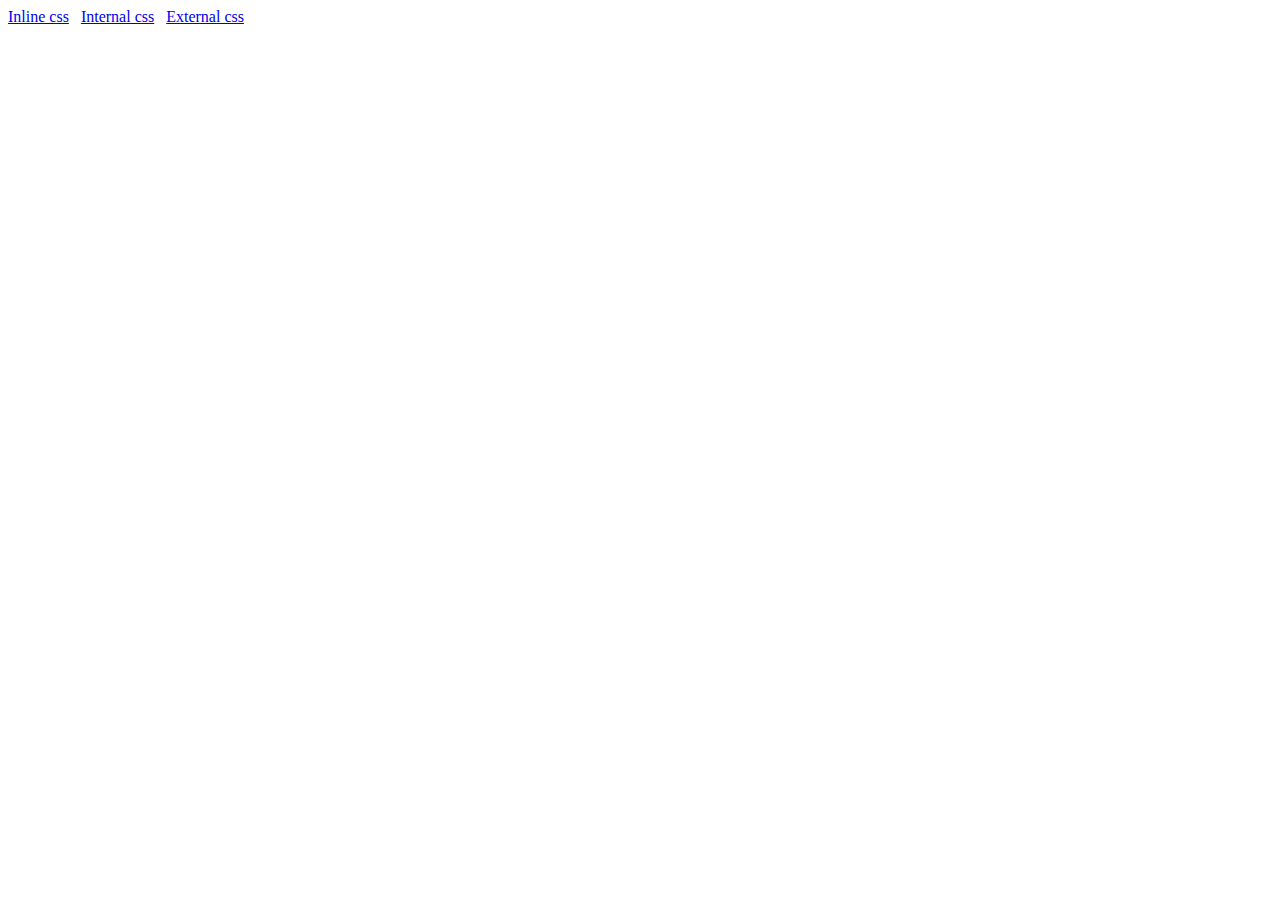
==== index.html @ 860709d8 "add" ====
<!DOCTYPE html>
<html lang="en">
<head>
    <meta charset="UTF-8">
    <meta http-equiv="X-UA-Compatible" content="IE=edge">
    <meta name="viewport" content="width=device-width, initial-scale=1.0">
    <title>Index</title>
</head>
<body>
    <a href="inline.html">Inline css</a>&nbsp;&nbsp;
    <a href="internal.html">Internal css</a>&nbsp;&nbsp;
    <a href="external.html">External css</a>
</body>
</html>
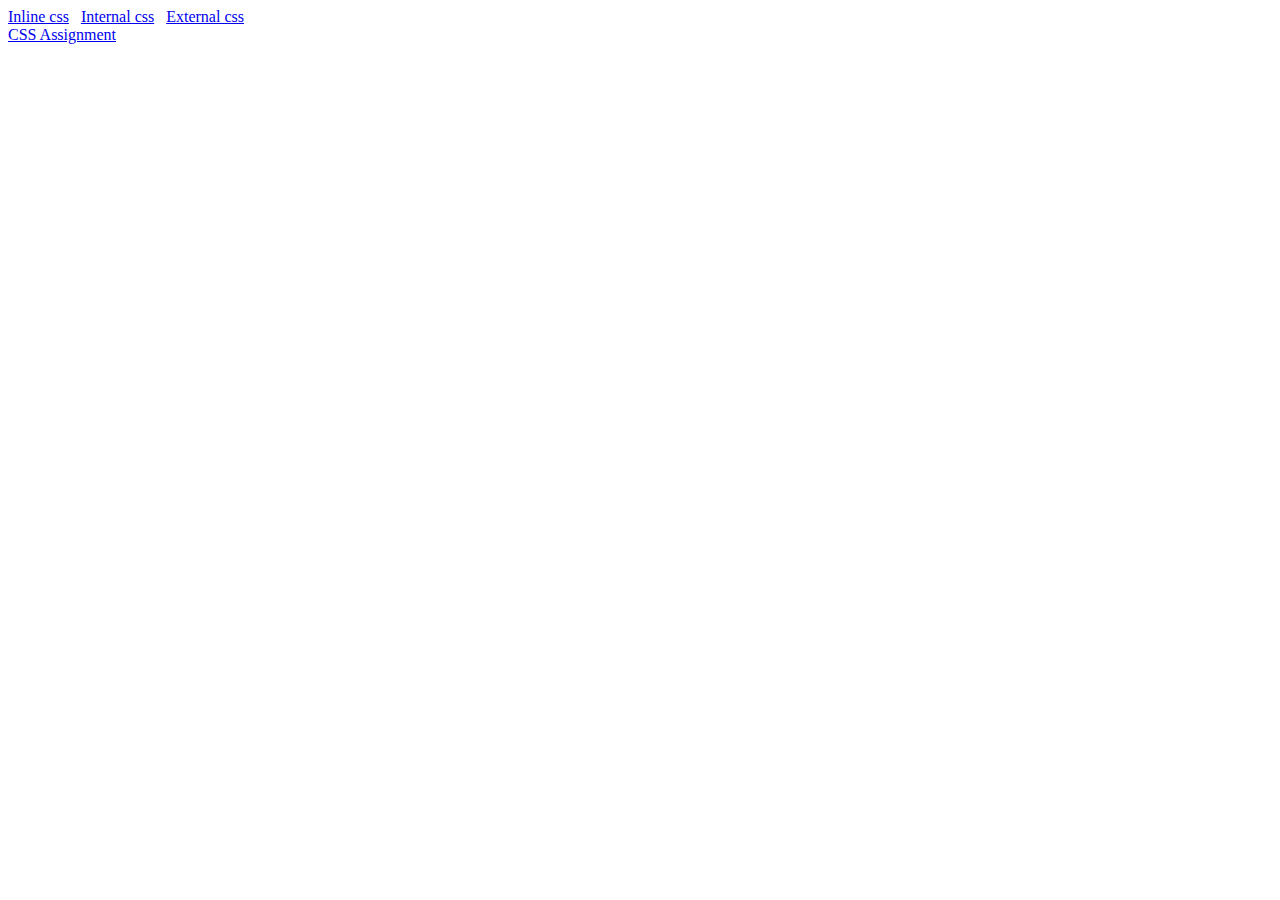
==== commit 938a2969: "add file" ====
--- a/index.html
+++ b/index.html
@@ -10,5 +10,7 @@
     <a href="inline.html">Inline css</a>&nbsp;&nbsp;
     <a href="internal.html">Internal css</a>&nbsp;&nbsp;
     <a href="external.html">External css</a>
+    <br>
+    <a href="cssAssign.html">CSS Assignment</a>
 </body>
 </html>